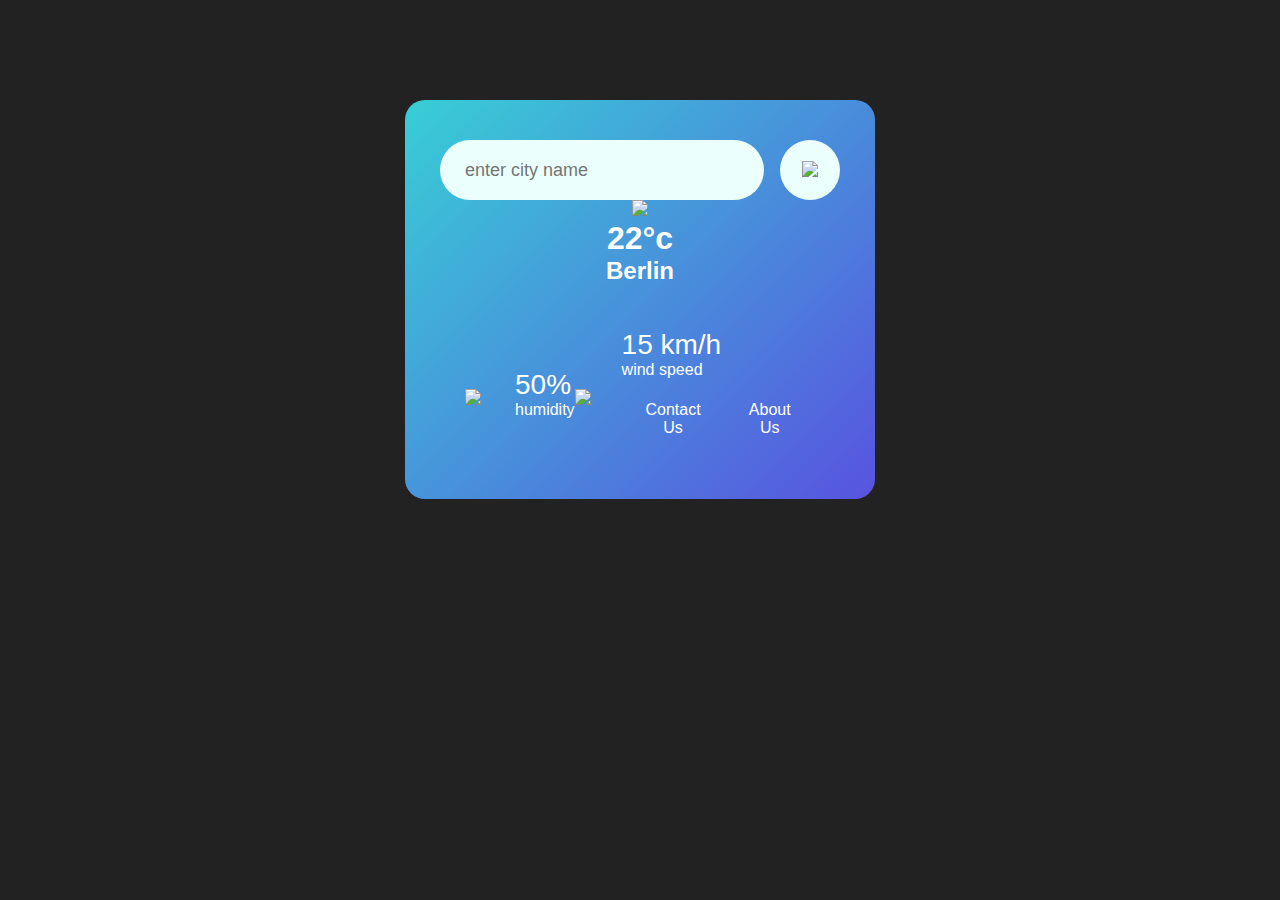
==== index.html @ d671f2d3 "Initial commit" ====
<!DOCTYPE html>
<html>
<head>
    <meta name="viewport" content="width=device-width, initial-scale=1.0">
    <title>Limahsweatherapp</title>
    <link rel="stylesheet" href="method.css">
</head>
<body>
<div class="card">
    <div class="search">
        <input type="text" placeholder="enter city name" 
        spellcheck="false">
        <button><img src="weather-app-img/images/search.png"></button>
    </div>
    <div class="weather">
        <img src="weather-app-img/images/rain.png" class="weather.icon">
        <h1 class="temp">22°c</h1>
        <h2 class="city">Berlin</h2>
        <div class="details">
            <div class="col">
                <img src="weather-app-img/images/humidity.png">
                <div>
                  <p class="humidity">50%</p>
                  <p>humidity</p>
             </div>
          </div>
          <div class="col">
            <img src="weather-app-img/images/wind.png">
            <div>
              <p class="wind">15 km/h</p>
              <p>wind speed</p>
              <nav class="navbar">
                <div class="navbar__toggle" id="mobile-menu">
                    <span class="bar"></span><span class="bar"></span>
                    <span class="bar"></span>
                </div>
                <ul class="navbar__menu">
                    <li class="navbar__item">
                        <a href="/contact.html" class="navbar__links">Contact Us</a>
                    </li>
                    <li class="navbar__item">
                        <a href="/tech.html" class="navbar__links"> About Us</a>
                    </li>
                    
                </ul>
          </nav>
    
         </div>
      </div>
      </div>
    </div>
</div>

<script>

const apiKey = "5b9deaabe0fa1021aa5a36d4c79217bd";
const apiUrl = "https://api.openweathermap.org/data/2.5/weather?units=metric&q=";

const searchBox = document.querySelector(".search input");
const searchBtn = document.querySelector(".search button");
const weatherIcon = document.querySelector(".weather-icon");

async function checkWeather(city){
    const response = await fetch(apiUrl + city + `&appid=${apiKey}`);
    var data = await response.json();

    document.querySelector(".city").innerHTML = data.name;
    document.querySelector(".temp").innerHTML = Math.round(data.main.temp) + "°c";
    document.querySelector(".humidity").innerHTML = data.main.humidity + "%";
    document.querySelector(".wind").innerHTML = data.wind.speed + " km/h";

    if(data.weather[0].main == "Clouds"){
        weatherIcon.src = "images/clouds.png";
    }
    else if(data.weather[0].main == "Clear"){
        weatherIcon.src = "images/clear.png";
    }
    else if(data.weather[0].main == "Rain"){
        weatherIcon.src = "images/rain.png";
    }
    else if(data.weather[0].main == "Drizzle"){
        weatherIcon.src = "images/drizzle.png";
    }
    else if(data.weather[0].main == "Mist"){
        weatherIcon.src = "images/mist.png";
    }

    document.querySelector(".weather").style.display = "block";

}


searchBtn.addEventListener("click" , ()=>{
    checkWeather(searchBox.value);
})

</script>



</body>
</html>
---- method.css ----
*{
    margin: 0;
    padding: 0;
    font-family: 'Poppins', sans-serif;
    box-sizing: border-box;
}
body{
    background: #222;
}
.card{
    width: 90%;
    max-width: 470px;
    background: linear-gradient(135deg, #38ced6, #5853e0);
    color: #fff;
    margin: 100px auto 0;
    border-radius: 20px;
    padding: 40px 35px;
    text-align: center;
}
.search{
    width: 100%;
    display: flex;
    align-items: center;
    justify-content: space-between;
}
.search input{
    border: 0;
    outline: 0;
    background: #ebfffc;
    color: #555;
    padding: 10px 25px;
    height: 60px;
    border-radius: 30px;
    flex: 1;
    margin-right: 16px;
    font-size: 18px;
}
.search button{
    border: 0;
    outline: 0;
    background: #ebfffc;
    border-radius: 50%;
    width: 60px;
    height: 60px;
    cursor: pointer;
}
.search button img{
    width: 16px;
}
.weather-icon{
    width: 170px;
    margin: 30px;
}
.waether h1{
    font-size: 80px;
    font-weight: 600;
}
.waether h2{
    font-size: 45px;
    font-weight: 400;
    margin-top: -10px;
}
.details{
    display: flex;
    align-items: center;
    justify-content: space-between;
    padding: 0 25px;
    margin-top: 50px;
}
.col{
    display: flex;
    align-items: center;
    text-align: left;
}
.col img{
    width: 40px;
    margin-right: 10px;
}
.humidity, .wind{
    font-size: 28px;
    margin-top: -6px;
}
.navbar__menu {
    display: flex;
    align-items: center;
    list-style: none;
    text-align: center;
}

.navbar__item {
    height: 80px;
}

.navbar__links {
    color: #fff;
    display: flex;
    align-items: center;
    justify-content: center;
    text-decoration: none;
    padding: 0 1rem;
    height: 100%;
}
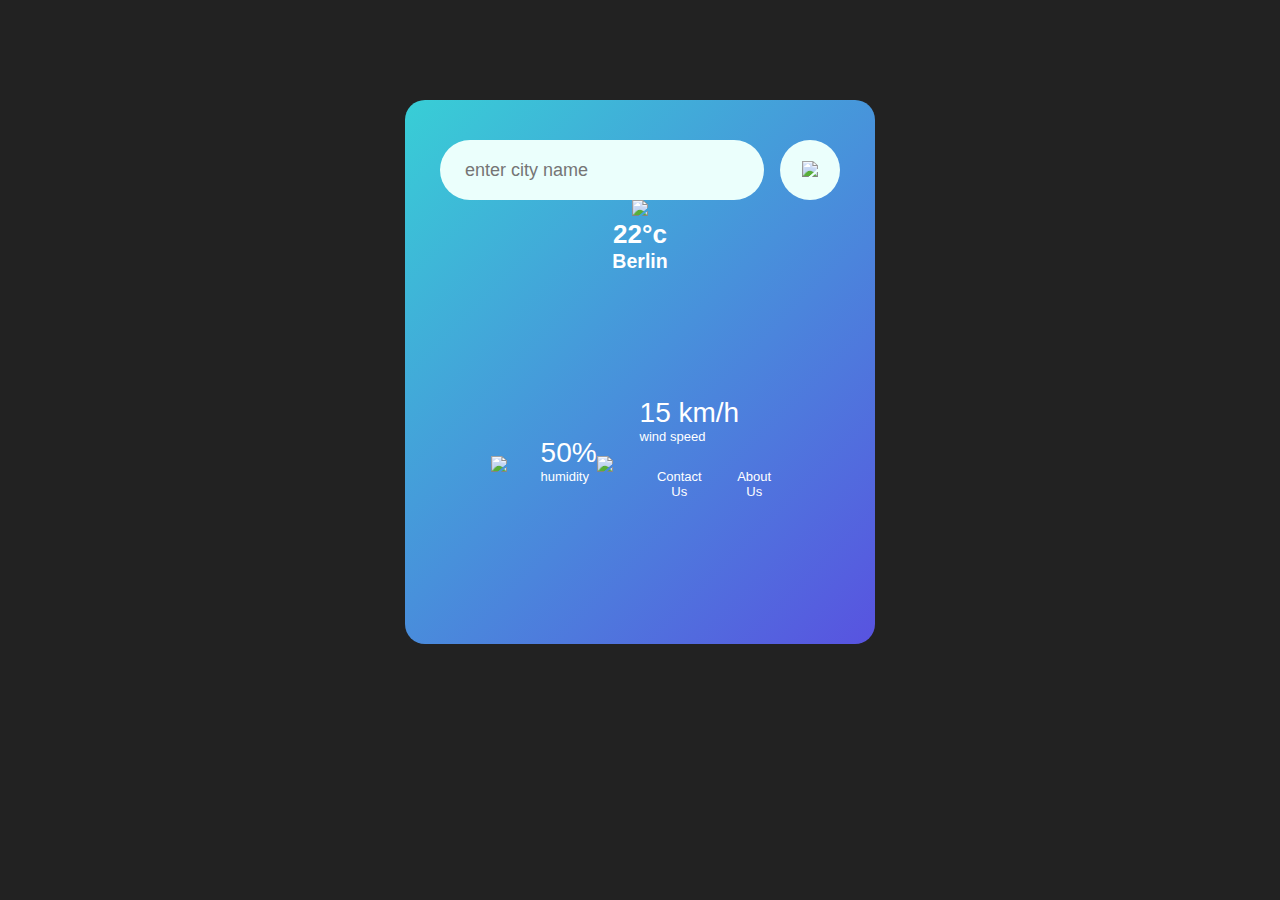
==== commit c7786045: "Initial commit" ====
--- a/index.html
+++ b/index.html
@@ -2,7 +2,7 @@
 <html>
 <head>
     <meta name="viewport" content="width=device-width, initial-scale=1.0">
-    <title>Limahsweatherapp</title>
+    <title>Myweatherapp</title>
     <link rel="stylesheet" href="method.css">
 </head>
 <body>
@@ -39,7 +39,7 @@
                         <a href="/contact.html" class="navbar__links">Contact Us</a>
                     </li>
                     <li class="navbar__item">
-                        <a href="/tech.html" class="navbar__links"> About Us</a>
+                        <a href="/aboutUs.html" class="navbar__links"> About Us</a>
                     </li>
                     
                 </ul>
--- a/method.css
+++ b/method.css
@@ -8,7 +8,7 @@
     background: #222;
 }
 .card{
-    width: 90%;
+    width: 100%;
     max-width: 470px;
     background: linear-gradient(135deg, #38ced6, #5853e0);
     color: #fff;
@@ -16,6 +16,8 @@
     border-radius: 20px;
     padding: 40px 35px;
     text-align: center;
+    font-size: small;
+    font-family: 'Franklin Gothic Medium', 'Arial Narrow', Arial, sans-serif;
 }
 .search{
     width: 100%;
@@ -63,9 +65,11 @@
 .details{
     display: flex;
     align-items: center;
-    justify-content: space-between;
-    padding: 0 25px;
+    justify-content: center;
+    padding: 10px;
     margin-top: 50px;
+    width: 100%;
+    padding: 20%;
 }
 .col{
     display: flex;
